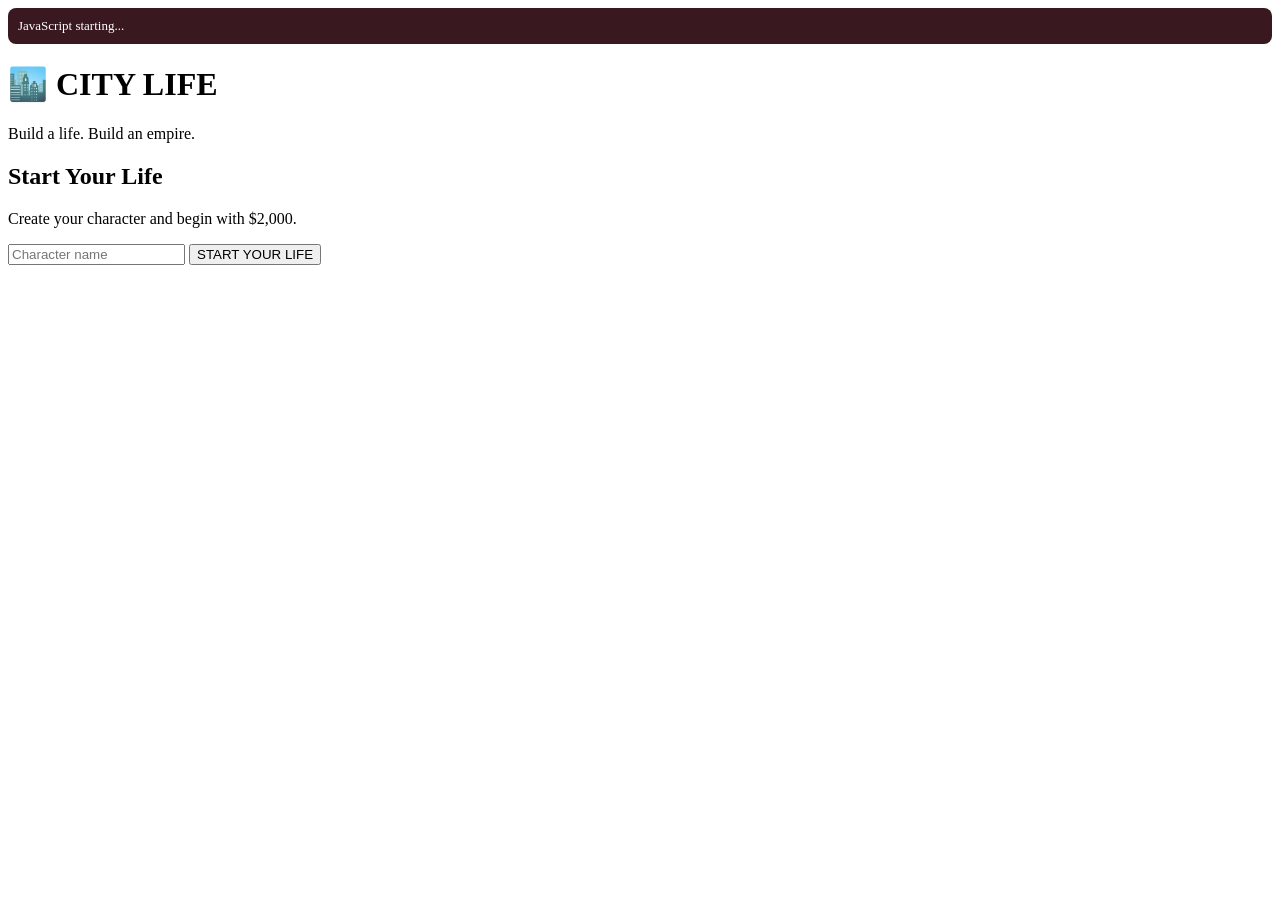
==== public/index.html @ a1771599 "Rebuild City Life frontend with static assets" ====
<!DOCTYPE html>
<html>
<head>
<meta name="viewport" content="width=device-width,initial-scale=1">
<title>City Life</title>

<link rel="stylesheet" href="/style.css?v=1">
</head>

<body>
<main>

<div id="runtimeStatus" style="background:#3a1820;color:white;padding:10px;border-radius:8px;margin-bottom:15px;font-size:13px">
JavaScript starting...
</div>

<h1>🏙️ CITY LIFE</h1>
<div class="tag">Build a life. Build an empire.</div>

<div class="card">

<div id="result">
<h2>Start Your Life</h2>
<p class="small">
Create your character and begin with $2,000.
</p>

<input id="name" placeholder="Character name">

<button class="start" id="startLifeButton" onclick="createPlayer()">
START YOUR LIFE
</button>
</div>

<div id="homes"></div>
<div id="jobs"></div>
<div id="work"></div>

</div>



</main>
<script src="/citylife.js?v=1"></script>
</body>
</html>
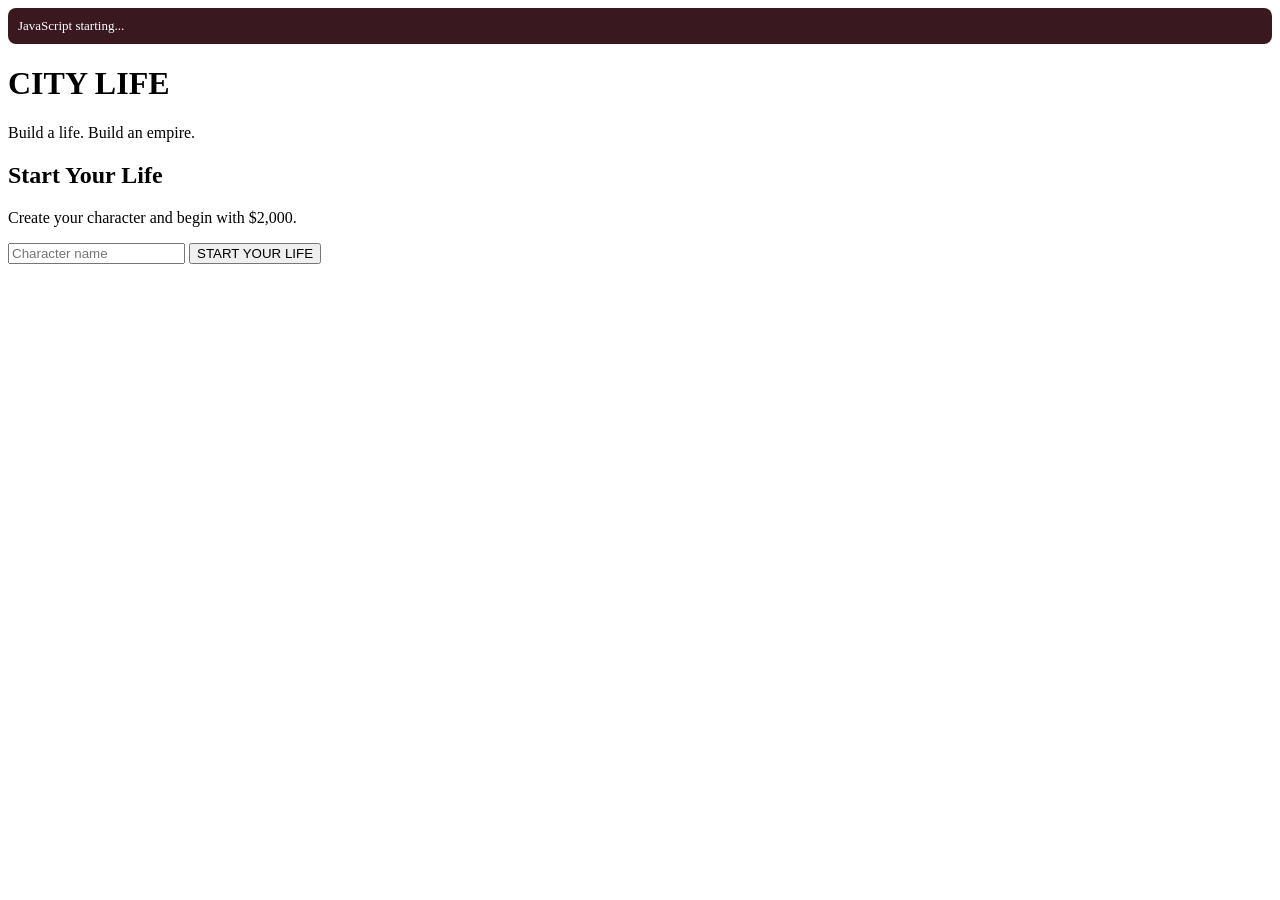
==== commit ce6c963d: "Clean City Life frontend text encoding" ====
--- a/public/index.html
+++ b/public/index.html
@@ -14,7 +14,7 @@
 JavaScript starting...
 </div>
 
-<h1>🏙️ CITY LIFE</h1>
+<h1> CITY LIFE</h1>
 <div class="tag">Build a life. Build an empire.</div>
 
 <div class="card">
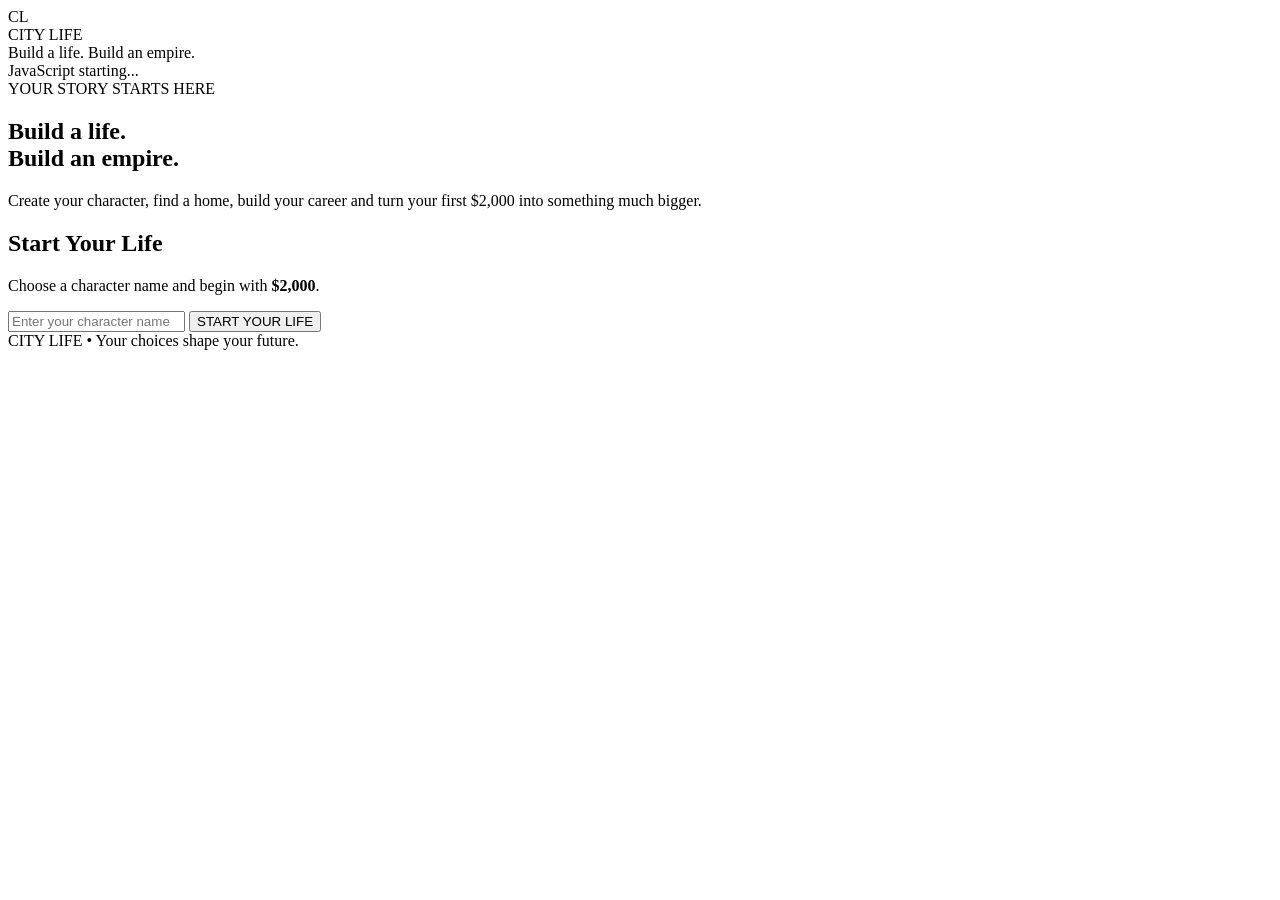
==== commit 7b64553b: "Build City Life interactive city world" ====
--- a/public/index.html
+++ b/public/index.html
@@ -1,46 +1,78 @@
-<!DOCTYPE html>
-<html>
+<!doctype html>
+<html lang="en">
 <head>
-<meta name="viewport" content="width=device-width,initial-scale=1">
-<title>City Life</title>
-
-<link rel="stylesheet" href="/style.css?v=1">
+<meta charset="utf-8">
+<meta name="viewport" content="width=device-width,initial-scale=1,viewport-fit=cover">
+<meta name="theme-color" content="#080b14">
+<title>City Life  Build a life. Build an empire.</title>
+<link rel="stylesheet" href="/style.css?v=2">
 </head>
 
 <body>
+<div class="app-shell">
+
+<header class="topbar">
+  <div class="brand">
+    <div class="brand-mark">CL</div>
+    <div>
+      <div class="brand-name">CITY LIFE</div>
+      <div class="brand-tag">Build a life. Build an empire.</div>
+    </div>
+  </div>
+</header>
+
 <main>
 
-<div id="runtimeStatus" style="background:#3a1820;color:white;padding:10px;border-radius:8px;margin-bottom:15px;font-size:13px">
-JavaScript starting...
-</div>
+<div id="runtimeStatus" class="runtime">JavaScript starting...</div>
 
-<h1> CITY LIFE</h1>
-<div class="tag">Build a life. Build an empire.</div>
+<section id="result" class="hero card">
+  <div class="hero-copy">
+    <span class="eyebrow">YOUR STORY STARTS HERE</span>
+    <h1>Build a life.<br><span>Build an empire.</span></h1>
+    <p>Create your character, find a home, build your career and turn your first $2,000 into something much bigger.</p>
 
-<div class="card">
+    <div class="character-stage">
+      <div class="city-glow"></div>
+      <div class="character">
+        <div class="hair"></div>
+        <div class="head"></div>
+        <div class="face"></div>
+        <div class="body"></div>
+        <div class="arm arm-left"></div>
+        <div class="arm arm-right"></div>
+        <div class="leg leg-left"></div>
+        <div class="leg leg-right"></div>
+      </div>
+      <div class="ground"></div>
+      <div class="building b1"></div>
+      <div class="building b2"></div>
+      <div class="building b3"></div>
+      <div class="building b4"></div>
+    </div>
 
-<div id="result">
-<h2>Start Your Life</h2>
-<p class="small">
-Create your character and begin with $2,000.
-</p>
+    <div class="start-panel">
+      <h2>Start Your Life</h2>
+      <p class="small">Choose a character name and begin with <strong>$2,000</strong>.</p>
+      <input id="name" maxlength="40" autocomplete="off" placeholder="Enter your character name">
+      <button class="primary" id="startLifeButton">START YOUR LIFE</button>
+    </div>
+  </div>
+</section>
 
-<input id="name" placeholder="Character name">
-
-<button class="start" id="startLifeButton" onclick="createPlayer()">
-START YOUR LIFE
-</button>
-</div>
-
+<div id="dashboard"></div>
+<div id="city"></div>
 <div id="homes"></div>
 <div id="jobs"></div>
 <div id="work"></div>
 
+</main>
+
+<footer>
+  CITY LIFE &bull; Your choices shape your future.
+</footer>
+
 </div>
 
-
-
-</main>
-<script src="/citylife.js?v=1"></script>
+<script src="/citylife.js?v=2"></script>
 </body>
-</html>+</html>
